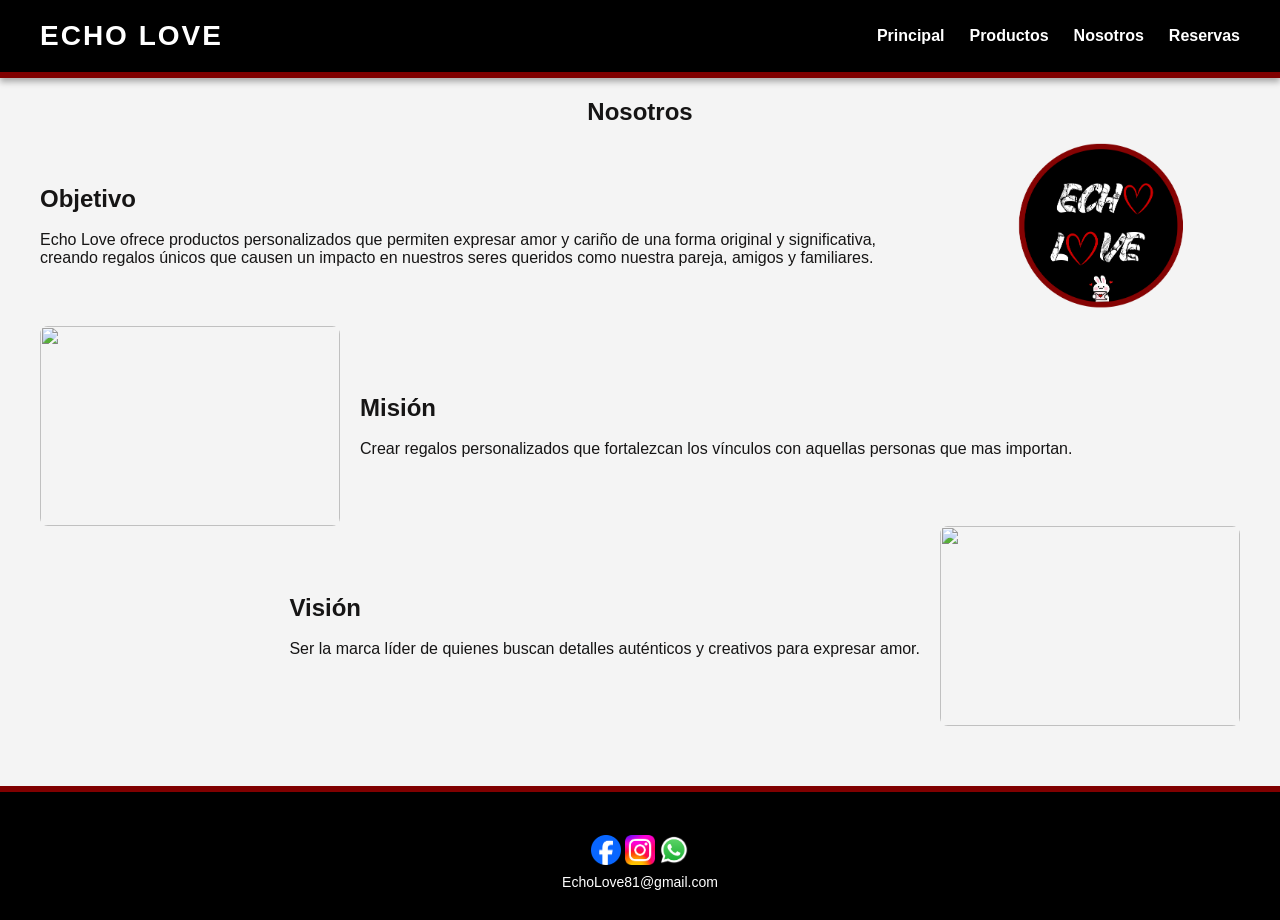
==== AcercaDN.html @ fb2150ef "Add files via upload Subiendo" ====
<!DOCTYPE html>
<html lang="es">
    <head>
        <title>NOSOTROS</title>
        <meta charset="UTF-8">
        <link rel="stylesheet" href="estilo111.css">
    </head>
    <body>
        <div>
            <header>
                <h1>ECHO LOVE</h1>
                <nav>
                    <a href="Páginaprincipal.html">Principal</a>
                    <a href="Galeria.html">Productos</a>
                    <a href="AcercaDN.html">Nosotros</a>
                    <a href="Paquetes.html">Reservas</a>
                </nav>
            </header>
        </div>
        <section id="Acercadn">
            <h1 align="center">Nosotros</h1>
            <div class="Nost">
                <img src="Prod/Logo 2.png">
                <div>
                    <h2>Objetivo</h2><br>
                    <p>Echo Love ofrece productos personalizados que permiten expresar amor y 
                    cariño de una forma original y significativa, creando regalos únicos que causen un impacto en nuestros seres queridos como nuestra pareja,
                    amigos y familiares.</p>
                </div>
            </div>
            <div class="Nost">
                <img src="https://www.dzoom.org.es/wp-content/uploads/2019/09/paisajes-expresivos-734x489.jpg">
                <div>
                    <h2>Misión</h2><br>
                    <p>Crear regalos personalizados que fortalezcan los vínculos con aquellas personas que mas importan.</p>
                </div>
            </div>
            <div class="Nost">
            <img src="https://static.nationalgeographicla.com/files/styles/image_3200/public/poy5.webp?w=1190&h=794">
            <div>
                <h2>Visión</h2><br>
                <p>Ser la marca líder de quienes buscan detalles auténticos y creativos para expresar amor.</p>
            </div>
            </div>
        </section>
        <footer>
            <div class="redes sociales">
                <br>
                <a href="https://www.facebook.com/share/14pGmNT2QGR">
                    <img src="Prod/Icono Face.jpg" style="width: 30px;">
                </a>
                <a href="https://www.instagram.com/echolove9?stkn=MW53NmdwMnJobGw5bg==">
                    <img src="Prod/Icono Ig.jpg" style="width: 30px;">
                </a>
                <a href="https://wa.me/528995466225">
                    <img src="Prod/Icono Whats.jpg" style="width: 30px;">
                </a>
            </div>
            <p>
                EchoLove81@gmail.com
            </p>
        </footer>
    </body>
</html>
---- estilo111.css ----
header, h3 {
    display: flex;
    justify-content: space-between;
    align-items: center;
    padding: 15px 40px;
    color: #fff;
}
body {
    background-color: #621515;
}
nav {
    display: flex;
    gap: 20px;
}
a, h1 {

    text-decoration: none;
    color: #161515;
}
section img {
    width: 100%;
    height: 400px;
    display: block;
    border-radius: 6px;
}
.princ {
    display: flex;
    align-items: center;
    gap: 20px;
    margin: 60px;
    margin-bottom: 40px;
}
.princ img{
    width: 400px;  
    height: 250px;
    object-fit: cover;
    border-radius: 8px;
}
.Dtex{
    text-align: center;
}
.Demost {
    display: flex;
    justify-content: center;
    gap: 15px;
    margin-top: 20px;
}
/*Imagen de ofertas*/
.Demost img {
    width: 350px;
    height: 250px;
}
footer {
    display: flex;
    flex-direction: column;  
    justify-content: center; 
    align-items: center;
    background-color: rgb(160, 160, 160);
    padding: 15px 40px;
}
/*AcercaDN*/
#Acercadn {
    margin: 20px 40px;
}
.Nost {
    display: flex;
    align-items: center;
    gap: 20px;
}
.Nost img {
    width: 300px;
    height: 200px;
    object-fit: cover;
    border-radius: 8px;
}
.Nost:nth-child(even) {
    flex-direction: row-reverse; 
}
/*Contacto*/
fieldset{
    background-color: rgba(205, 197, 197, 0.899);
    border-radius: 8px;
}
legend {
  color: rgb(101, 72, 0);
}
/*Galeria*/
.galeria {
    display: flex;
    justify-content: center;
    gap: 30px; 
    margin-top: 50px;
}
.galeria img {
    width: 500px;
    height: 300px;
    object-fit: cover;
}
/*Paquetes*/
#Paquete {
    margin: 20px 40px;
}
.Paq {
    display: flex;
    align-items: flex-start;
    gap: 20px;
    margin-bottom: 40px;
    flex-direction: row;
}
.Paq img {
    width: 300px; 
    height: 200px;
    object-fit: cover;
    border-radius: 8px;
}



/* Reset básico para un diseño limpio */
* {
    margin: 0;
    padding: 0;
    box-sizing: border-box;
    font-family: 'Helvetica Neue', Arial, sans-serif;
}

/* Paleta extraída del logo: Fondo general claro para contraste, acentos en negro y rojo */
body {
    background-color: #f4f4f4; 
    color: #161515;
}

/* --- ENCABEZADO Y NAVEGACIÓN --- */
header {
    display: flex;
    justify-content: space-between;
    align-items: center;
    background-color: #000000; /* Fondo negro como el centro del logo */
    border-bottom: 6px solid #800000; /* Rojo oscuro como el borde del logo */
    padding: 20px 40px;
    box-shadow: 0 4px 6px rgba(0,0,0,0.3);
}

header h1 {
    color: #ffffff;
    font-size: 28px;
    text-transform: uppercase;
    letter-spacing: 2px;
}

nav {
    display: flex;
    gap: 25px;
}

nav a {
    text-decoration: none;
    color: #ffffff;
    font-weight: bold;
    font-size: 16px;
    transition: color 0.3s ease;
}

nav a:hover, nav a.activo {
    color: #d2042d; /* Rojo brillante como los corazones del logo */
}

/* --- ESTRUCTURA DE LA GALERÍA (3x5) --- */
.contenedor-galeria {
    max-width: 1200px;
    margin: 40px auto;
    padding: 0 20px;
}

.titulo-seccion {
    text-align: center;
    font-size: 32px;
    margin-bottom: 40px;
    color: #000000;
    text-transform: uppercase;
    position: relative;
}

.titulo-seccion::after {
    content: '';
    display: block;
    width: 80px;
    height: 4px;
    background-color: #d2042d; /* Detalle rojo brillante */
    margin: 10px auto 0;
}

/* Cuadrícula de 3 columnas */
.galeria-grid {
    display: grid;
    grid-template-columns: repeat(3, 1fr);
    gap: 30px; 
}

/* --- DISEÑO DE LAS TARJETAS --- */
.tarjeta {
    background-color: #ffffff;
    border-radius: 8px;
    overflow: hidden;
    box-shadow: 0 4px 10px rgba(0, 0, 0, 0.1);
    border: 1px solid #e0e0e0;
    transition: transform 0.3s ease, box-shadow 0.3s ease;
}

.tarjeta:hover {
    transform: translateY(-8px); /* Efecto de elevación al pasar el mouse */
    box-shadow: 0 12px 20px rgba(128, 0, 0, 0.2); /* Sombra con un ligero tono rojo oscuro */
    border-color: #800000;
}

.tarjeta img {
    width: 100%;
    height: 250px;
    object-fit: cover;
    border-bottom: 3px solid #000000; /* División negra inspirada en el logo */
    display: block;
}

.tarjeta .descripcion {
    padding: 15px;
    text-align: center;
    font-size: 16px;
    font-weight: bold;
    color: #000000;
}

/* --- PIE DE PÁGINA --- */
footer {
    display: flex;
    flex-direction: column;  
    justify-content: center; 
    align-items: center;
    background-color: #000000; 
    color: #ffffff;
    padding: 25px 40px;
    border-top: 6px solid #800000; 
    margin-top: 60px;
}
footer p {
    margin: 5px 0;
    font-size: 14px;
}





.contenedor-contacto {
    max-width: 600px; /* Más angosto para enfocar la lectura */
    margin: 80px auto;
    padding: 0 px;
}

.formulario-estilizado {
    background-color: transparent;
    padding: 0;
    border: none;
    box-shadow: none;
}

.subtitulo-form {
    font-size: 14px;
    font-weight: 600;
    color: #000000;
    text-transform: uppercase;
    letter-spacing: 2px;
    margin: 40px 0 20px;
}

.formulario-estilizado fieldset {
    border: none;
    margin-bottom: 25px;
    padding: 0;
}

/* Ocultamos los legends para un look más limpio, ya que usamos labels */
.formulario-estilizado legend {
    display: none; 
}

.grupo-input-doble {
    display: flex;
    gap: 100px;
    padding: 20px;
}

.grupo-input {
    display: flex;
    flex-direction: column;
    width: 100%;
    margin-bottom: 25px;
}

/* Inputs de línea (Material/Minimalist style) */
.grupo-input input,
.grupo-input select,
.grupo-input textarea {
    padding: 10px 0;
    border: none;
    border-bottom: 1px solid #f5f5f5;
    font-size: 15px;
    background-color: transparent;
    transition: border-color 0.3s ease;
    border-radius: 0;
    width: 100%;
}

.grupo-input input:focus,
.grupo-input select:focus,
.grupo-input textarea:focus {
    outline: none;
    border-bottom: 1px solid #d2042d; /* El rojo solo aparece cuando se escribe */
}


/* Botón estilo "Ghost" */
.btn-enviar {
    background-color: transparent;
    color: #000000;
    border: 1px solid #000000;
    padding: 15px 40px;
    font-size: 12px;
    font-weight: 600;
    letter-spacing: 2px;
    text-transform: uppercase;
    cursor: pointer;
    transition: all 0.3s ease;
}

.btn-enviar:hover {
    background-color: #000000;
    color: #ffffff;
}
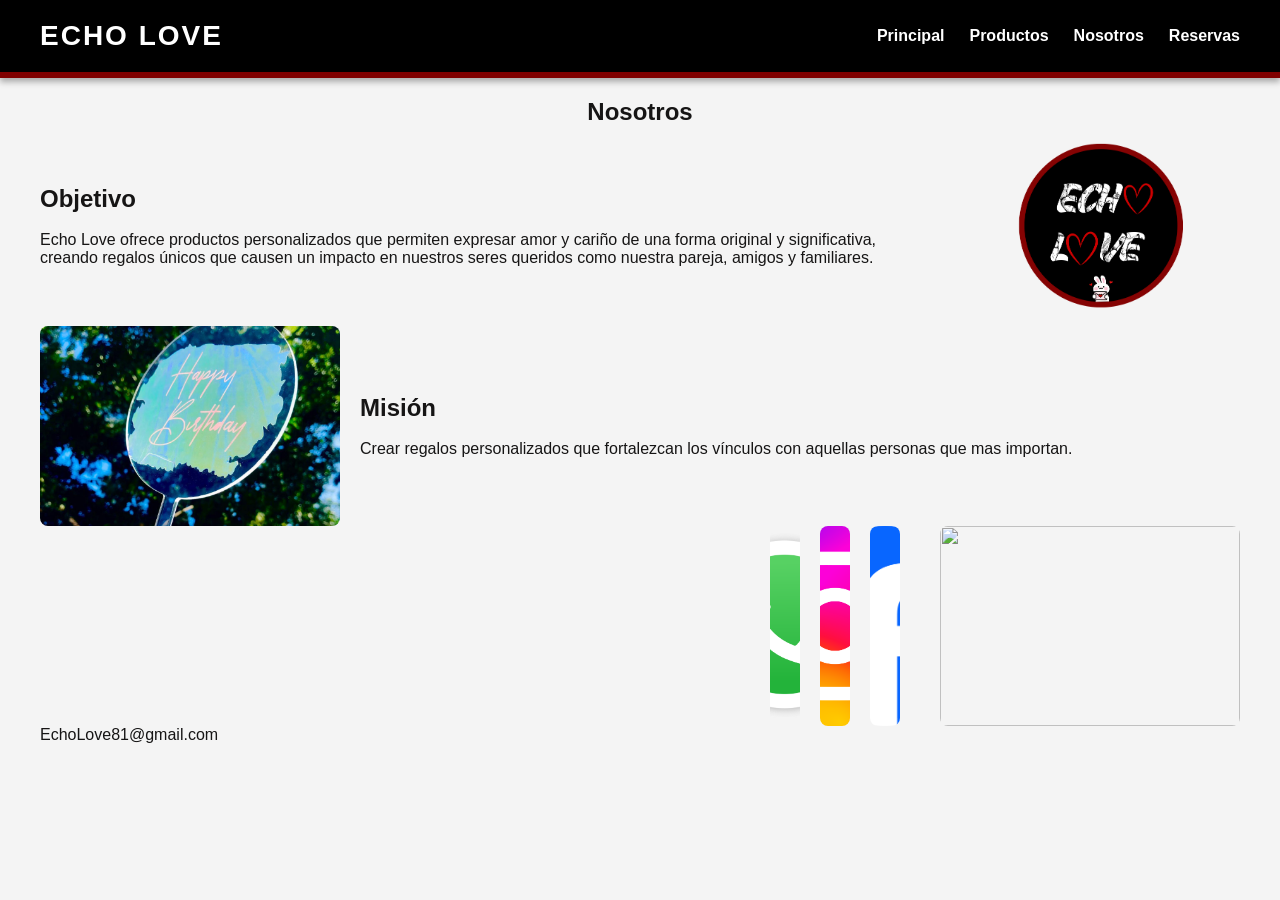
==== commit 0ad0690f: "Update AcercaDN.html" ====
--- a/AcercaDN.html
+++ b/AcercaDN.html
@@ -10,7 +10,7 @@
             <header>
                 <h1>ECHO LOVE</h1>
                 <nav>
-                    <a href="Páginaprincipal.html">Principal</a>
+                    <a href="index.html">Principal</a>
                     <a href="Galeria.html">Productos</a>
                     <a href="AcercaDN.html">Nosotros</a>
                     <a href="Paquetes.html">Reservas</a>
@@ -29,14 +29,14 @@
                 </div>
             </div>
             <div class="Nost">
-                <img src="https://www.dzoom.org.es/wp-content/uploads/2019/09/paisajes-expresivos-734x489.jpg">
+                <img src="Prod/Nosotros 1.png">
                 <div>
                     <h2>Misión</h2><br>
                     <p>Crear regalos personalizados que fortalezcan los vínculos con aquellas personas que mas importan.</p>
                 </div>
             </div>
             <div class="Nost">
-            <img src="https://static.nationalgeographicla.com/files/styles/image_3200/public/poy5.webp?w=1190&h=794">
+            <img src="Prod/Nosotros 2.jpg>
             <div>
                 <h2>Visión</h2><br>
                 <p>Ser la marca líder de quienes buscan detalles auténticos y creativos para expresar amor.</p>
@@ -61,4 +61,4 @@
             </p>
         </footer>
     </body>
-</html>+</html>
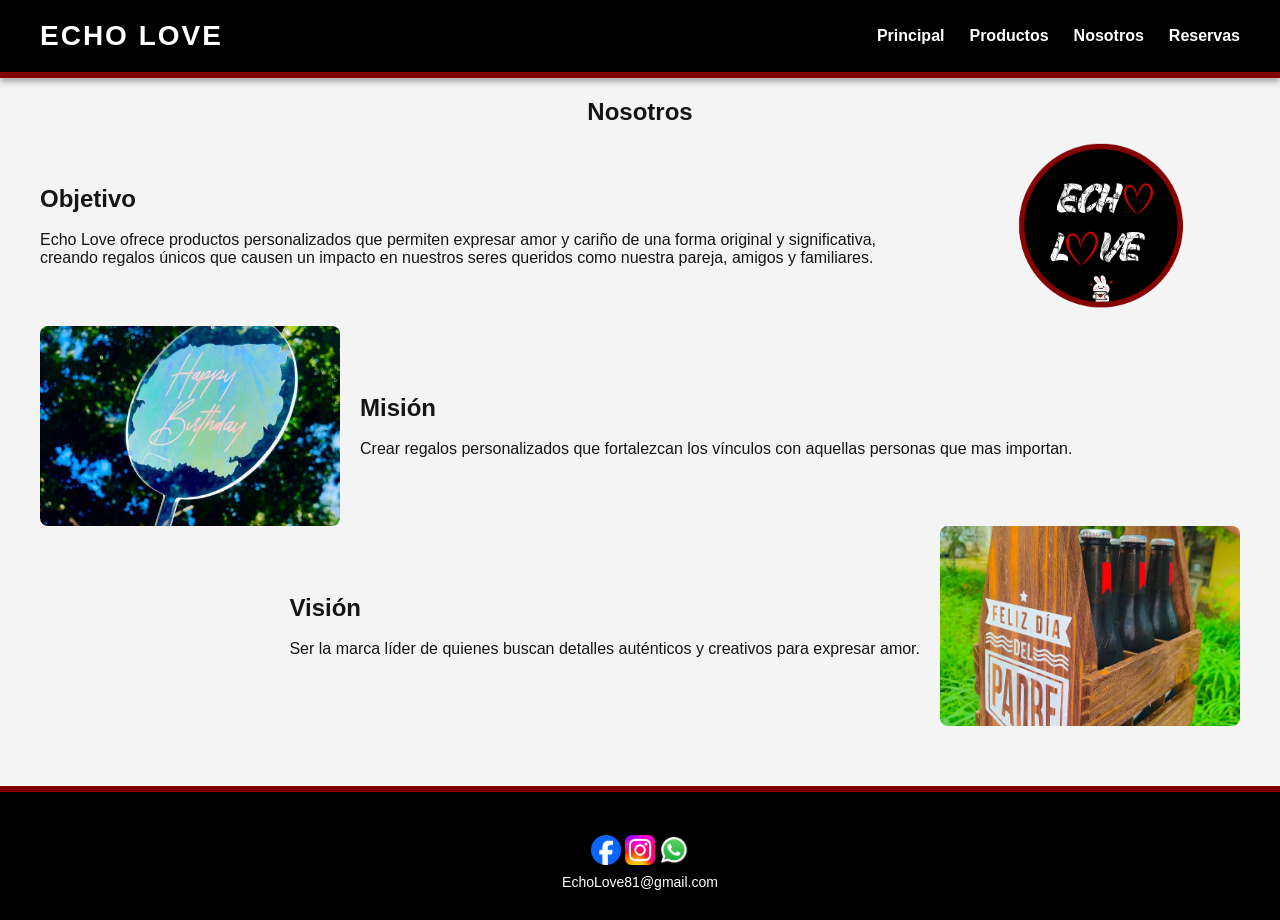
==== commit 997a80db: "Fix HTML formatting and structure in AcercaDN.html" ====
--- a/AcercaDN.html
+++ b/AcercaDN.html
@@ -36,7 +36,7 @@
                 </div>
             </div>
             <div class="Nost">
-            <img src="Prod/Nosotros 2.jpg>
+            <img src="Prod/Nosotros 2.jpg">
             <div>
                 <h2>Visión</h2><br>
                 <p>Ser la marca líder de quienes buscan detalles auténticos y creativos para expresar amor.</p>
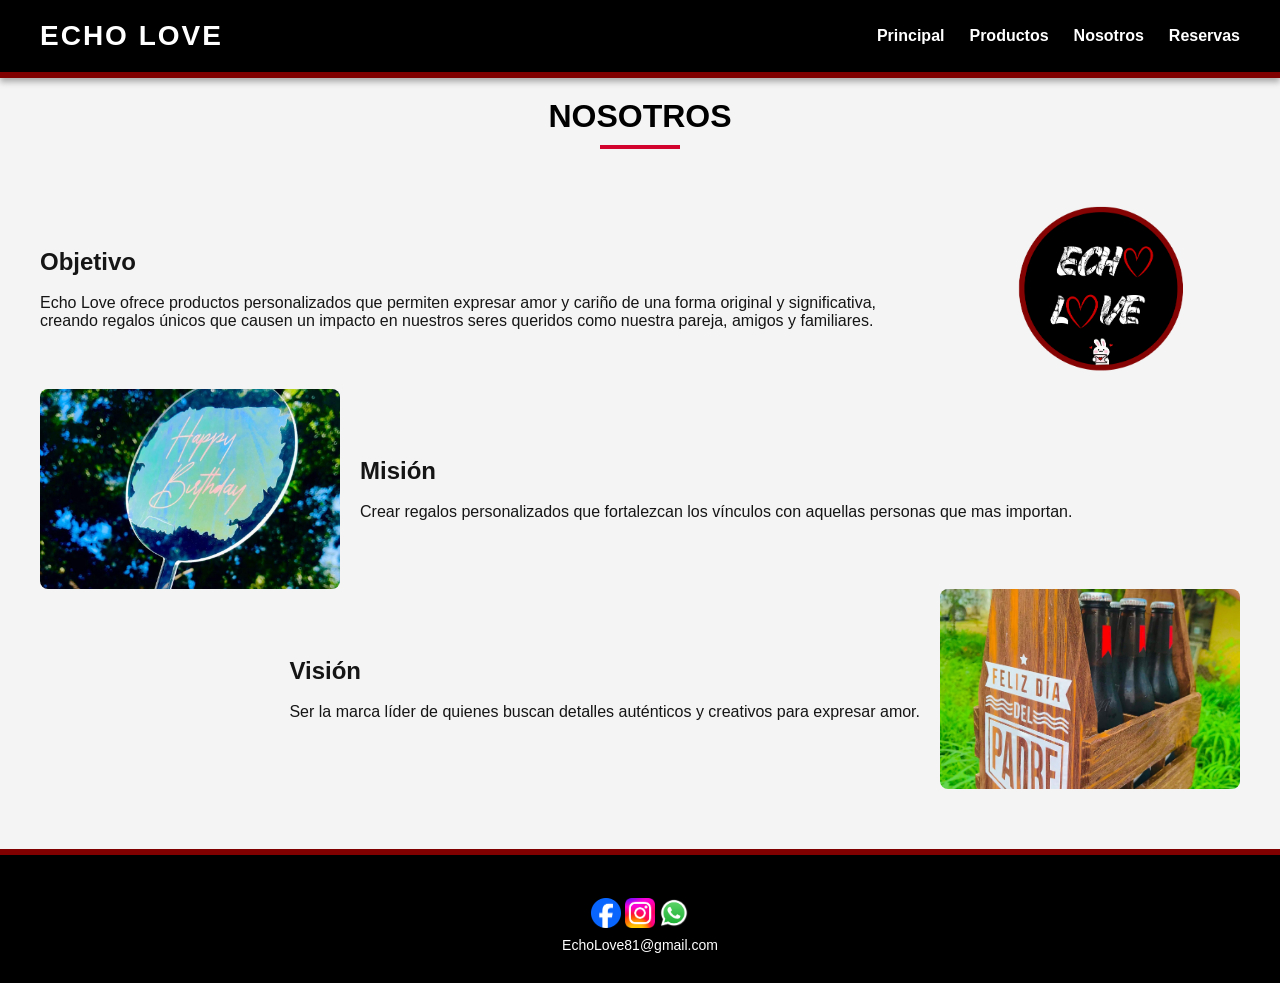
==== commit 9436dab0: "Fix HTML formatting and update section titles" ====
--- a/AcercaDN.html
+++ b/AcercaDN.html
@@ -18,7 +18,7 @@
             </header>
         </div>
         <section id="Acercadn">
-            <h1 align="center">Nosotros</h1>
+            <h1 align="center" class="titulo-seccion">Nosotros</h1>
             <div class="Nost">
                 <img src="Prod/Logo 2.png">
                 <div>
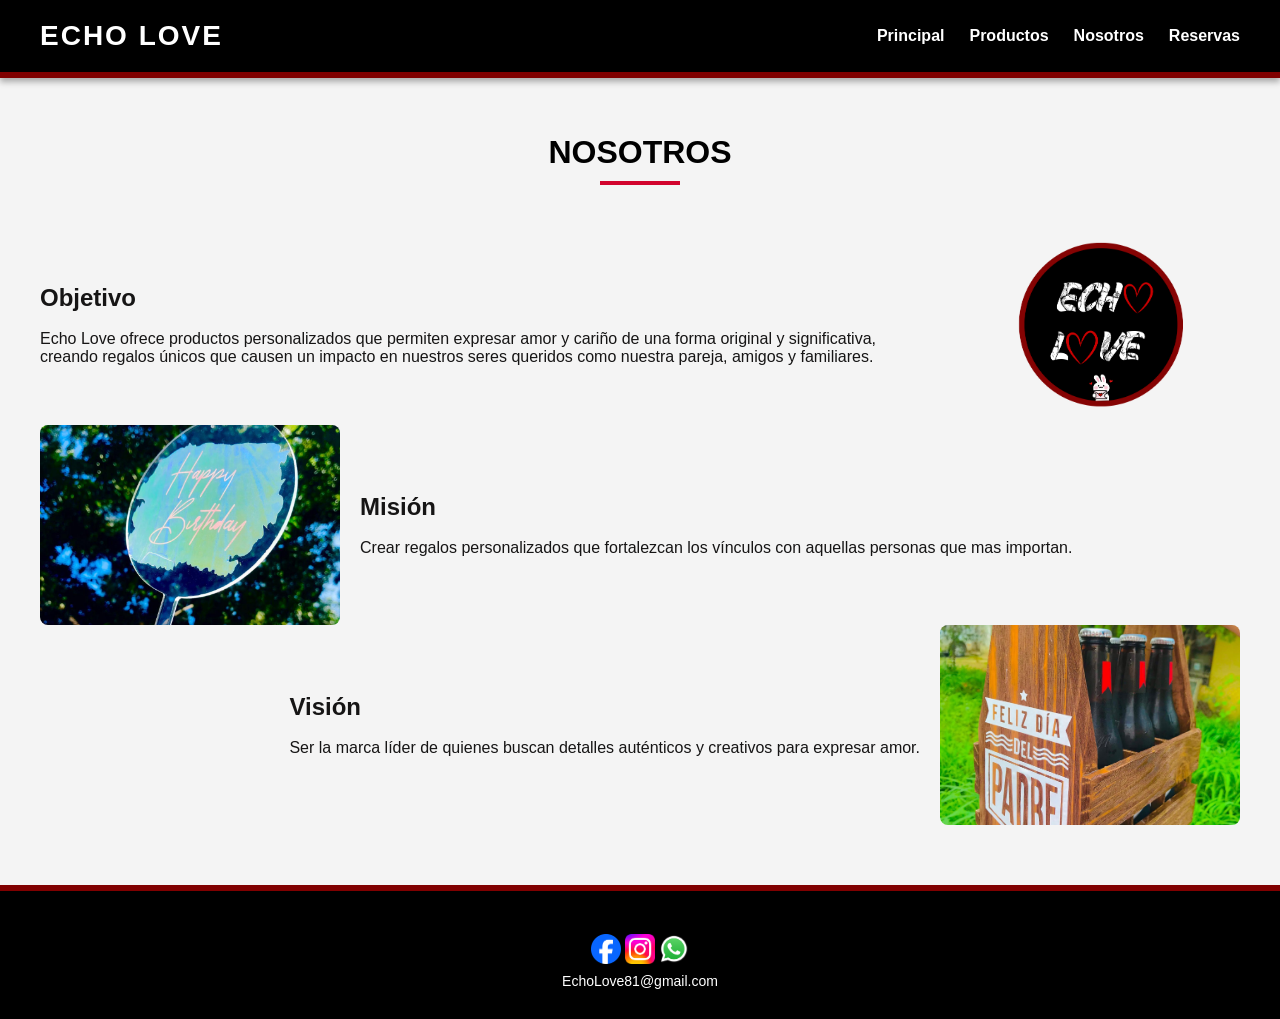
==== commit 0c6e3af2: "Fix formatting issues in AcercaDN.html" ====
--- a/AcercaDN.html
+++ b/AcercaDN.html
@@ -18,6 +18,7 @@
             </header>
         </div>
         <section id="Acercadn">
+            <br><br>
             <h1 align="center" class="titulo-seccion">Nosotros</h1>
             <div class="Nost">
                 <img src="Prod/Logo 2.png">
